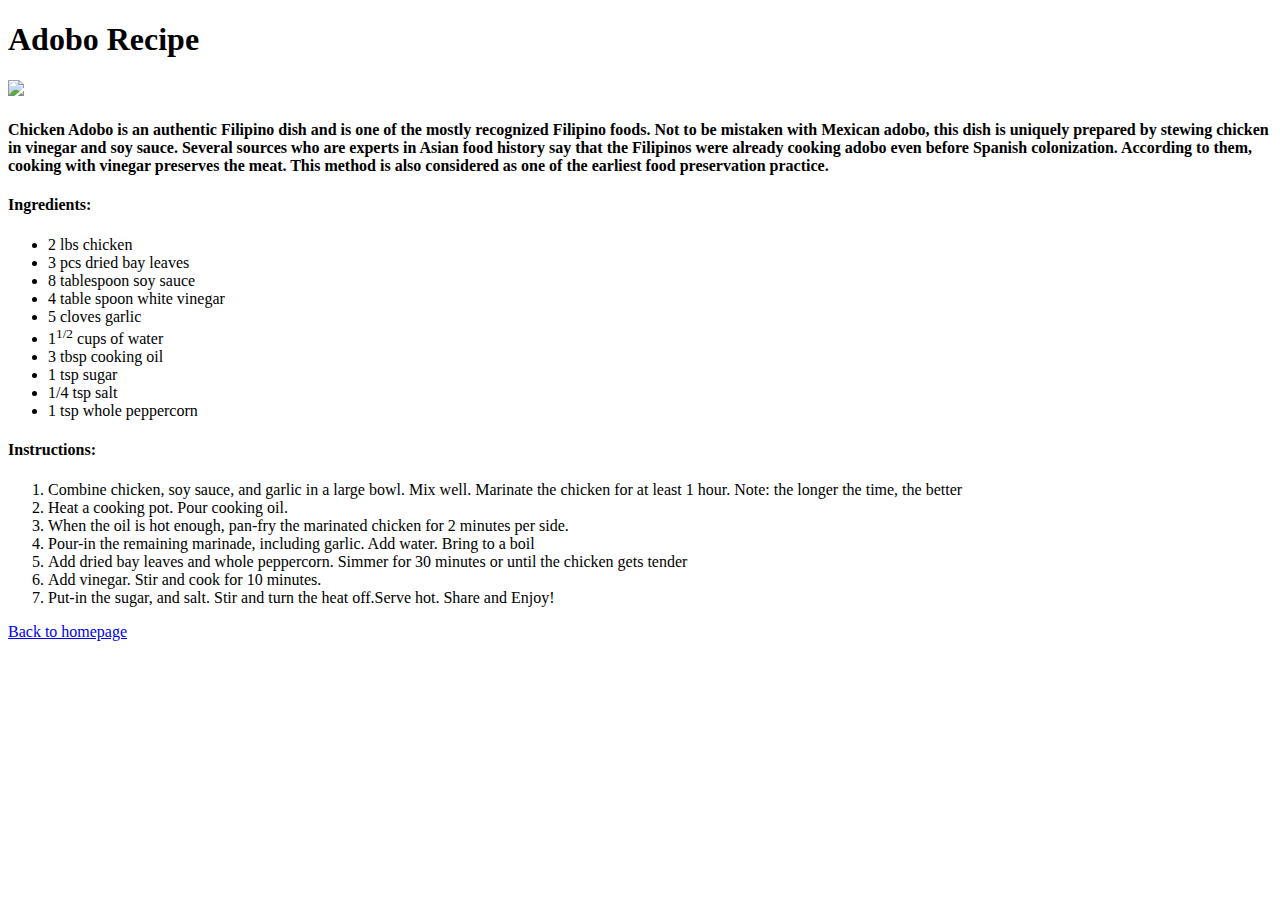
==== recipes/adobo.html @ bb97f886 "Moved the recipes file to the /recipes directory" ====
<!DOCTYPE html>
<html lang="en">
<head>
    <meta charset="UTF-8">
    <meta http-equiv="X-UA-Compatible" content="IE=edge">
    <meta name="viewport" content="width=device-width, initial-scale=1.0">
    <title>ADOBO</title>
</head>
<body>
    <h1>Adobo Recipe</h1>
    <img src="https://www.seriouseats.com/thmb/uc8nb040OwgXekR9obuhEqm8WoI=/1500x0/filters:no_upscale():max_bytes(150000):strip_icc()/__opt__aboutcom__coeus__resources__content_migration__serious_eats__seriouseats.com__2019__10__20191023-chicken-adobo-vicky-wasik-19-12ce105a2e1a44dfb1e2673775118064.jpg">
    <h4>Chicken Adobo is an authentic Filipino dish and is one of the mostly recognized Filipino foods. Not to be mistaken with Mexican adobo, this dish is uniquely prepared by stewing chicken in vinegar and soy sauce.

        Several sources who are experts in Asian food history say that the Filipinos were already cooking adobo even before Spanish colonization. According to them, cooking with vinegar preserves the meat. This method is also considered as one of the earliest food preservation practice.</h4>
<h4>Ingredients:</h4> 
<ul>
    <li>2 lbs chicken</li>
    <li>3 pcs dried bay leaves</li>
    <li>8 tablespoon soy sauce</li>
    <li>4 table spoon white vinegar</li>
    <li>5 cloves garlic</li>
    <li>1<sup>1/2</sup> cups of water</li>
    <li>3 tbsp cooking oil</li>
    <li>1 tsp sugar</li>
    <li>1/4 tsp salt</li>
    <li>1 tsp whole peppercorn</li>
</ul>
<h4>Instructions: </h4>
<ol>
    <li>Combine chicken, soy sauce, and garlic in a large bowl. Mix well. Marinate the chicken for at least 1 hour. Note: the longer the time, the better</li>
    <li>Heat a cooking pot. Pour cooking oil.</li>
    <li>When the oil is hot enough, pan-fry the marinated chicken for 2 minutes per side.</li>
    <li>Pour-in the remaining marinade, including garlic. Add water. Bring to a boil
    </li>
    <li>Add dried bay leaves and whole peppercorn. Simmer for 30 minutes or until the chicken gets tender</li>
    <li>Add vinegar. Stir and cook for 10 minutes.</li>
    <li>Put-in the sugar, and salt. Stir and turn the heat off.Serve hot. Share and Enjoy!</li>
</ol>   
<a href="../index.html">Back to homepage</a>
</body>
</html>
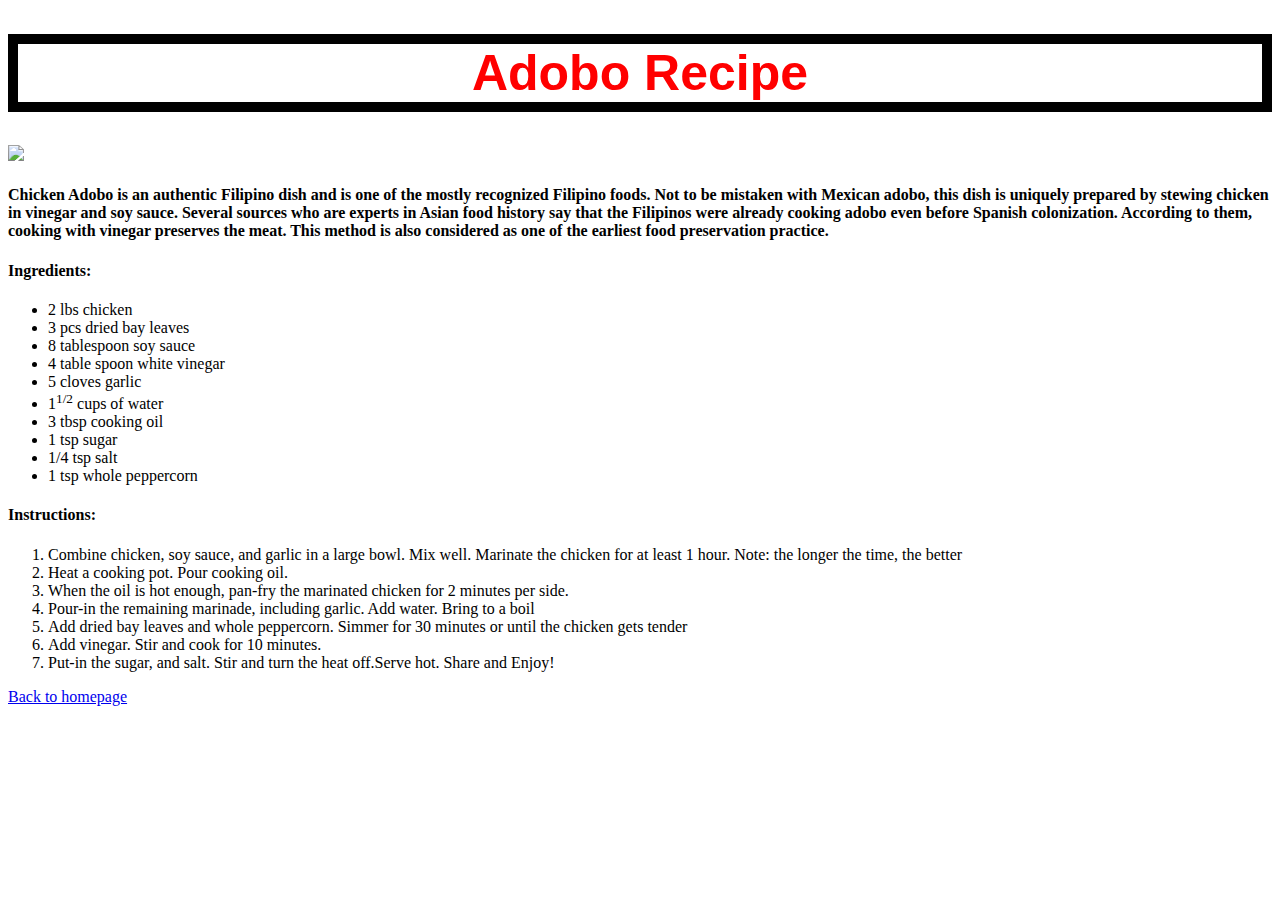
==== commit 60a0d0ea: "Styled using CSS inline method" ====
--- a/recipes/adobo.html
+++ b/recipes/adobo.html
@@ -7,7 +7,7 @@
     <title>ADOBO</title>
 </head>
 <body>
-    <h1>Adobo Recipe</h1>
+    <h1 style="text-align: center; color:red; font-size: 50px; font-family: 'Lucida Sans', 'Lucida Sans Regular', 'Lucida Grande', 'Lucida Sans Unicode', Geneva, Verdana, sans-serif; background-color: rgb(255, 255, 255);border: 10px solid black">Adobo Recipe</h1>
     <img src="https://www.seriouseats.com/thmb/uc8nb040OwgXekR9obuhEqm8WoI=/1500x0/filters:no_upscale():max_bytes(150000):strip_icc()/__opt__aboutcom__coeus__resources__content_migration__serious_eats__seriouseats.com__2019__10__20191023-chicken-adobo-vicky-wasik-19-12ce105a2e1a44dfb1e2673775118064.jpg">
     <h4>Chicken Adobo is an authentic Filipino dish and is one of the mostly recognized Filipino foods. Not to be mistaken with Mexican adobo, this dish is uniquely prepared by stewing chicken in vinegar and soy sauce.
 
